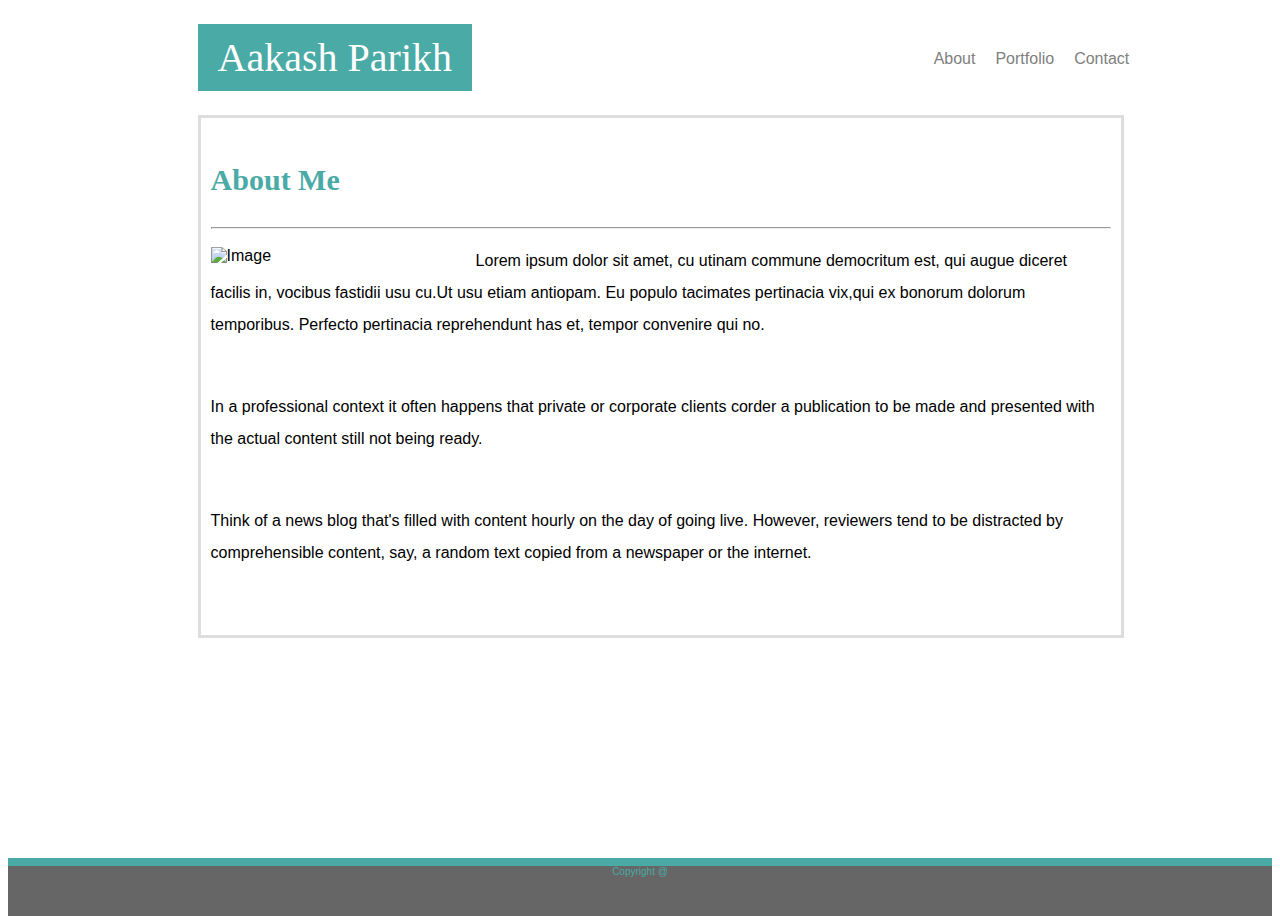
==== index.html @ a032672f "Addition of final contact html file, style css which includes contact html style and few changes in " ====
<!DOCTYPE html>
<html lang="en">
<head>
    <meta charset="UTF-8">
    <title>Aakash Parikh Portfolio</title>

    <!--Css file links-->
    <link rel="stylesheet" type="text/css" href="reset.css">
    <link rel="stylesheet" type="text/css" href="./assets/css/style.css">


</head>

<body>
<div class="container">
    
    <nav>
        <header> Aakash Parikh</header>
        <ul>
            <li><a href="index.html">About</a></li>
            <li><a href="portfolio.html">Portfolio</a></li>
            <li><a href="contact.html">Contact</a></li>
        </ul>
    </nav>

    <div class="maincontent">
        <h1>About Me</h1>
        <hr>
     <img src="assets/images/sample.jpg" alt="Image" id="Pic">  
     
     
<section>
   
    <p>Lorem ipsum dolor sit amet, cu utinam commune democritum est, 
        qui augue diceret facilis in, vocibus fastidii usu cu.Ut usu etiam antiopam.
        Eu populo tacimates pertinacia vix,qui ex bonorum dolorum temporibus. 
        Perfecto pertinacia reprehendunt has et, tempor convenire qui no.
    </p>
    
    <br>
    
    <p>In a professional context it often happens that private or corporate clients 
    corder a publication to be made and presented with the actual content still not being ready.
    </p>
    
    <br>

    <p>Think of a news blog that's filled with content hourly on the day of going live. 
        However, reviewers tend to be distracted by comprehensible content, say, a random 
        text copied from a newspaper or the internet. 
    </p>
</section>

    </div>
</div>

<footer> Copyright @</footer>


</body>

</html>
---- assets/css/style.css ----
/* Element style tag */
html,body {
    background-image: url(../images/3.png);
    font-family: 'Arial', 'Helvetica Neue', Helvetica, sans-serif;
    height: 100%;
}

nav {
    background-color: #ffffff;
    width: 100%;
    height: 75px;
    border: #cccccc;


}

header{
    font-family: 'Georgia', Times, 'Times New Roman', serif;
    background-color: #4aaaa5;
    color: #ffffff;
    display: block;
    font-size: 40px;
    float: left;
    padding: 10px 20px;
    margin-top: 1.25%;
    margin-left: 15%;
}

nav ul {
    float: right;
    margin-top: 2.5%;
    margin-right: 10.5%;
}

nav ul li{
    list-style: none;
    float: left;
    padding: 10px 10px;
    display: block;
}

a {
    text-decoration: none;
    color: grey;
    font-size: 100;
}

a:hover{
    font-size: 150%;
    color: #4aaaa5;
    font-weight: bold;

}

h1{
    color: #4aaaa5;
    font-size: 30px;
    font-family: 'Georgia', Times, 'Times New Roman', serif;
    font-weight: bold;
    padding-bottom: 10px;
    
}
.maincontent{
    background-color: #ffffff;
    border: solid #dddddd;
    min-width: 900px;
    padding-bottom: 50px;
    padding-left: 10px;
    padding-right: 10px;
    padding-top: 25px;
    margin-top: 2.5%;
    margin-left: 15%;
    margin-right: 15%;
    overflow: auto;
}

footer{
    background-color: #666666;
    border-top: 8px solid #4aaaa5;
    text-align: center;
    text-decoration: none;
    height: 50px;
    position: relative;
    margin-top: -50px;
    font-size: 10px;
    display: block;
    clear: both;
    color: #4aaaa5;
}


/* About Me Styling */

#Pic{
    width: 25%;
    height: 25%;
    padding-top: 10px;
    padding-right: 40px;
    float: left;
}

.container{
    min-height: 100%;
}

p{
    text-align: left;
    line-height: 200%;
}

/* Contact html styles */
input[type=text], textarea{
    width: 100%;
    margin-top: 1%;
    margin-bottom: 1%;
    padding-left: 5px;
    padding-top: 2px;
}

input[type=Submit]{
    background-color: #4aaaa5;
    color: #ffffff;
    text-align: left;
    padding: 12px 20px;
    border: none;
    margin-top: 20px;
    cursor: pointer;
    margin-bottom: -20px;
}

form{
    border-radius: 5px;

}

#container{
    color: #666666;
}
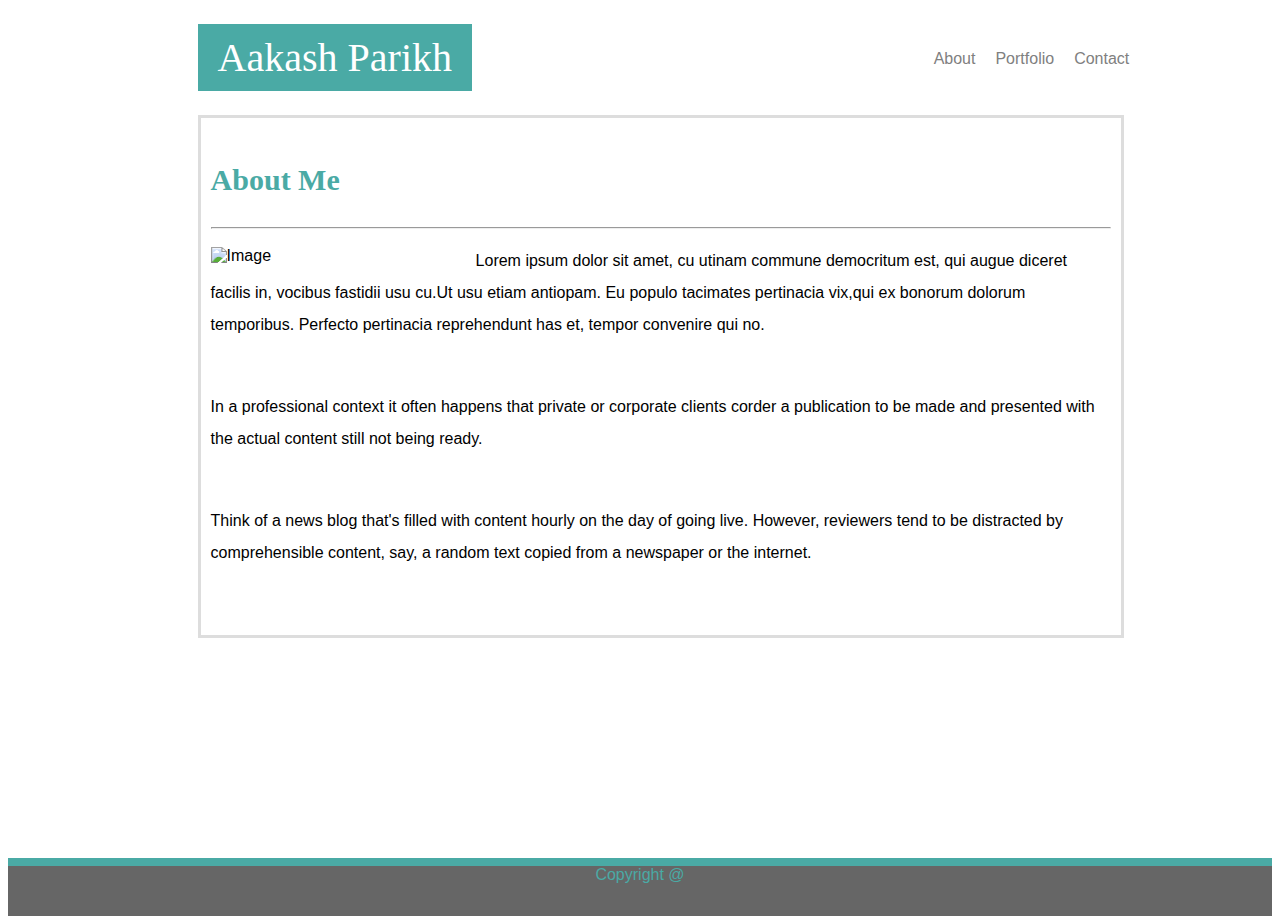
==== commit 8e50b1b9: "Got some error so I was unable to do portfolio, but I'll sure post the link in the commit." ====
--- a/index.html
+++ b/index.html
@@ -54,7 +54,12 @@
     </div>
 </div>
 
-<footer> Copyright @</footer>
+
+<footer> 
+    <div class="footer">
+    Copyright @
+    </div>
+</footer>
 
 
 </body>
--- a/assets/css/style.css
+++ b/assets/css/style.css
@@ -77,15 +77,14 @@
 footer{
     background-color: #666666;
     border-top: 8px solid #4aaaa5;
-    text-align: center;
-    text-decoration: none;
     height: 50px;
     position: relative;
     margin-top: -50px;
-    font-size: 10px;
+    font: 12px;
     display: block;
     clear: both;
     color: #4aaaa5;
+    text-align: center;
 }
 
 
@@ -135,4 +134,55 @@
 
 #container{
     color: #666666;
+}
+
+.footer{
+    padding: auto;
+    margin: auto;
+}
+
+.P-img{
+    overflow: auto;
+    width: 274;
+    height: 10%;
+    position: relative;
+    float: left;
+    margin: 20px 0 25px;
+
+}
+
+h3{
+    position: absolute;
+    bottom: 20px;
+    width: 100%;
+    padding: 15px;
+    margin-bottom: 1%;
+    font-weight: 250;
+    line-height: 30px;
+    color: #fff;
+    text-align: center;
+    background: #4aaaa5;
+    border-bottom: 0;
+    clear: both;
+}
+
+#img0{
+    width: 0%;
+    height: 20%;
+}
+
+#img1{
+
+}
+
+#img2{
+
+}
+
+#img3{
+
+}
+
+#img4{
+    
 }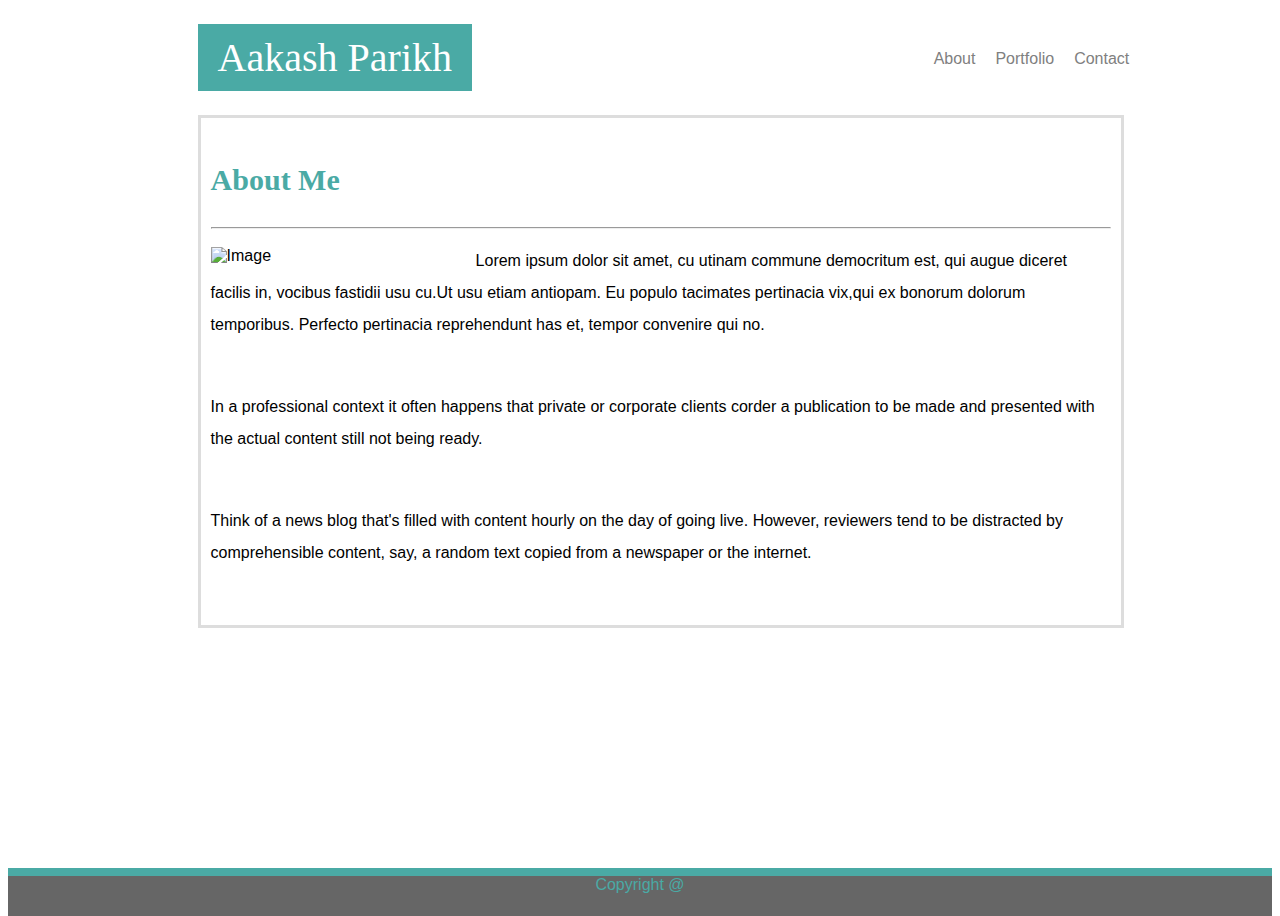
==== commit 0e19d194: "I did a total rework on my portfolio file.File which was pushed before was incorrect and now is chan" ====
--- a/index.html
+++ b/index.html
@@ -55,10 +55,8 @@
 </div>
 
 
-<footer> 
-    <div class="footer">
+<footer>
     Copyright @
-    </div>
 </footer>
 
 
--- a/assets/css/style.css
+++ b/assets/css/style.css
@@ -64,7 +64,7 @@
     background-color: #ffffff;
     border: solid #dddddd;
     min-width: 900px;
-    padding-bottom: 50px;
+    padding-bottom: 40px;
     padding-left: 10px;
     padding-right: 10px;
     padding-top: 25px;
@@ -77,9 +77,9 @@
 footer{
     background-color: #666666;
     border-top: 8px solid #4aaaa5;
-    height: 50px;
+    height: 40px;
     position: relative;
-    margin-top: -50px;
+    margin-top: -40px;
     font: 12px;
     display: block;
     clear: both;
@@ -136,53 +136,31 @@
     color: #666666;
 }
 
-.footer{
-    padding: auto;
-    margin: auto;
-}
 
-.P-img{
-    overflow: auto;
-    width: 274;
-    height: 10%;
-    position: relative;
-    float: left;
-    margin: 20px 0 25px;
+.text-block{
+    color: #ffffff;
+    background: #4aaaa5;
+    position: absolute;
+    margin-top: -80px;
+    padding: 20px 30px;
+    margin-right: -20px;
+    width: 75%;
+    text-align: center;
+    font-size: 25px;
+    font-family: Arial, Helvetica, serif;
 
 }
 
-h3{
-    position: absolute;
-    bottom: 20px;
-    width: 100%;
-    padding: 15px;
-    margin-bottom: 1%;
-    font-weight: 250;
-    line-height: 30px;
-    color: #fff;
-    text-align: center;
-    background: #4aaaa5;
-    border-bottom: 0;
+.row{
+    display: table;
     clear: both;
 }
 
-#img0{
-    width: 0%;
-    height: 20%;
-}
+.column{
+    float: left;
+    width: 33.3%;
+    padding: 10px;
+    margin-bottom: 20px;
+    position: relative;
 
-#img1{
-
-}
-
-#img2{
-
-}
-
-#img3{
-
-}
-
-#img4{
-    
 }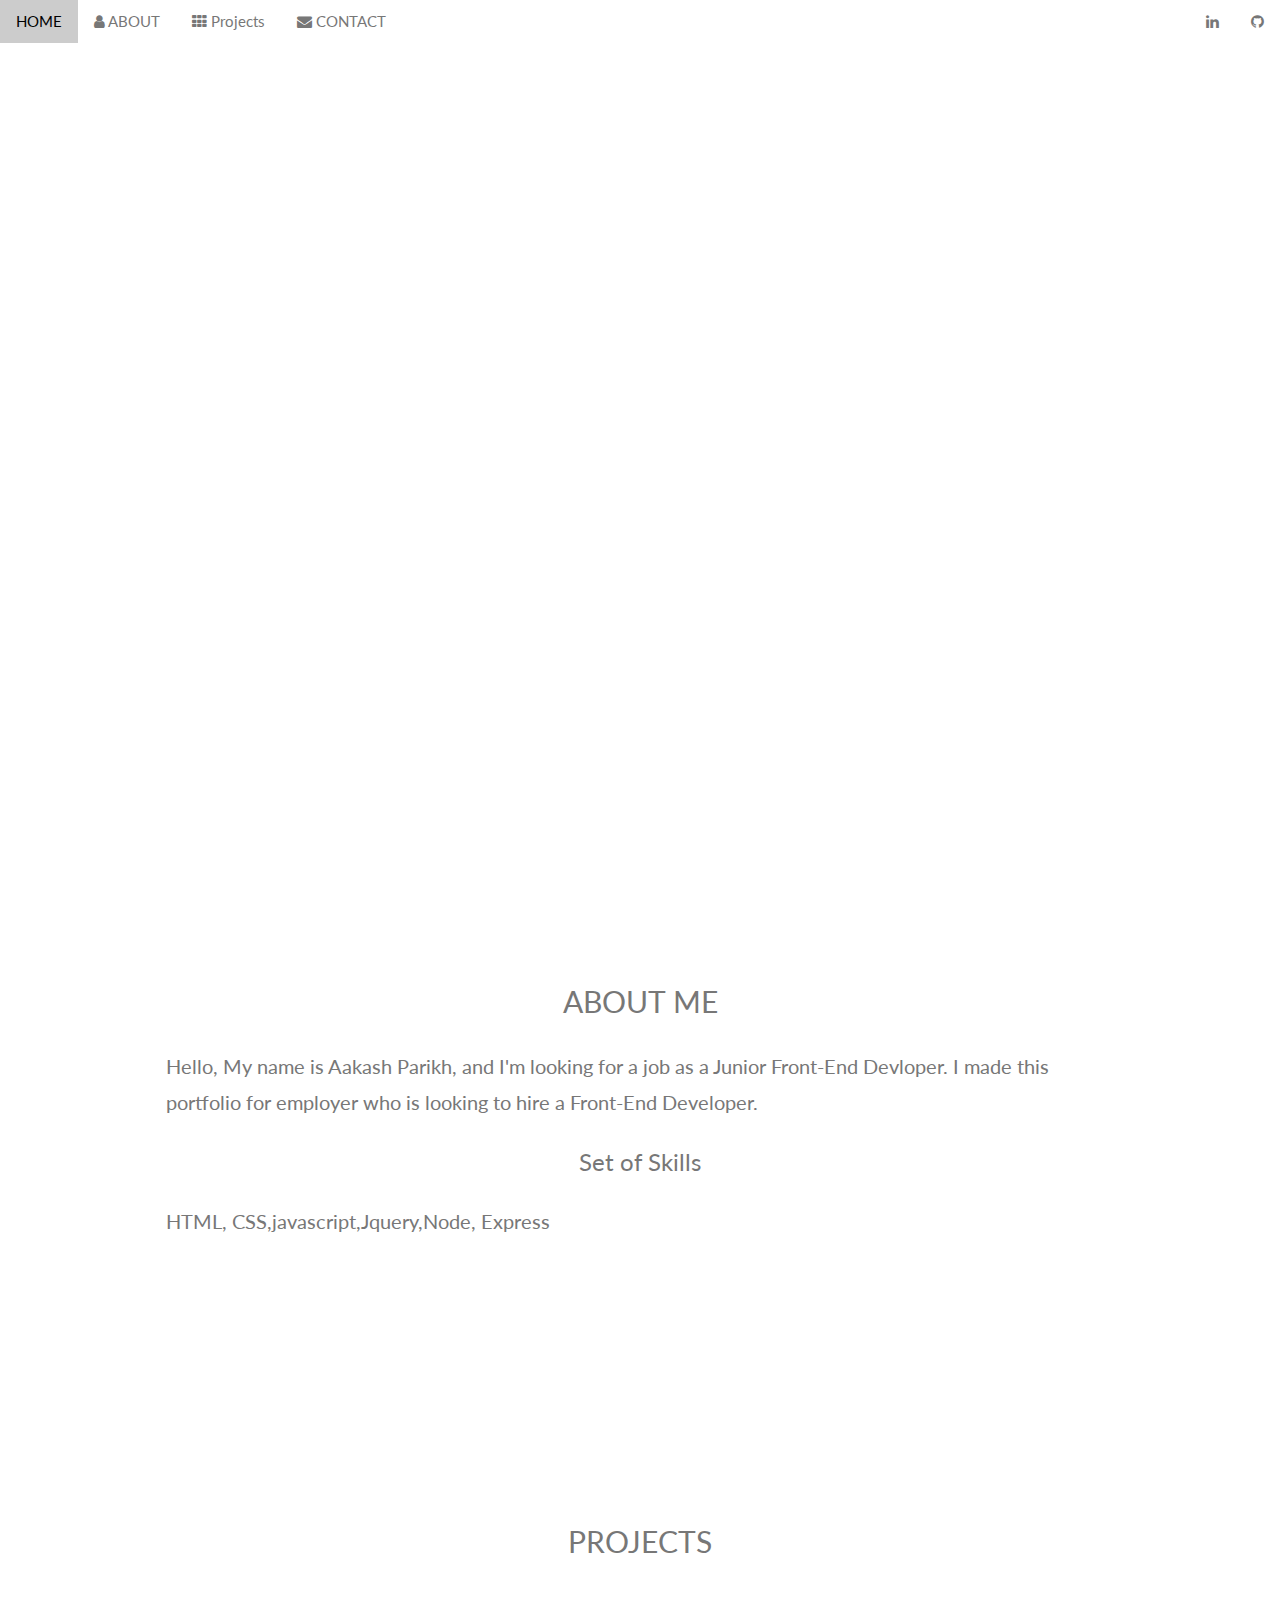
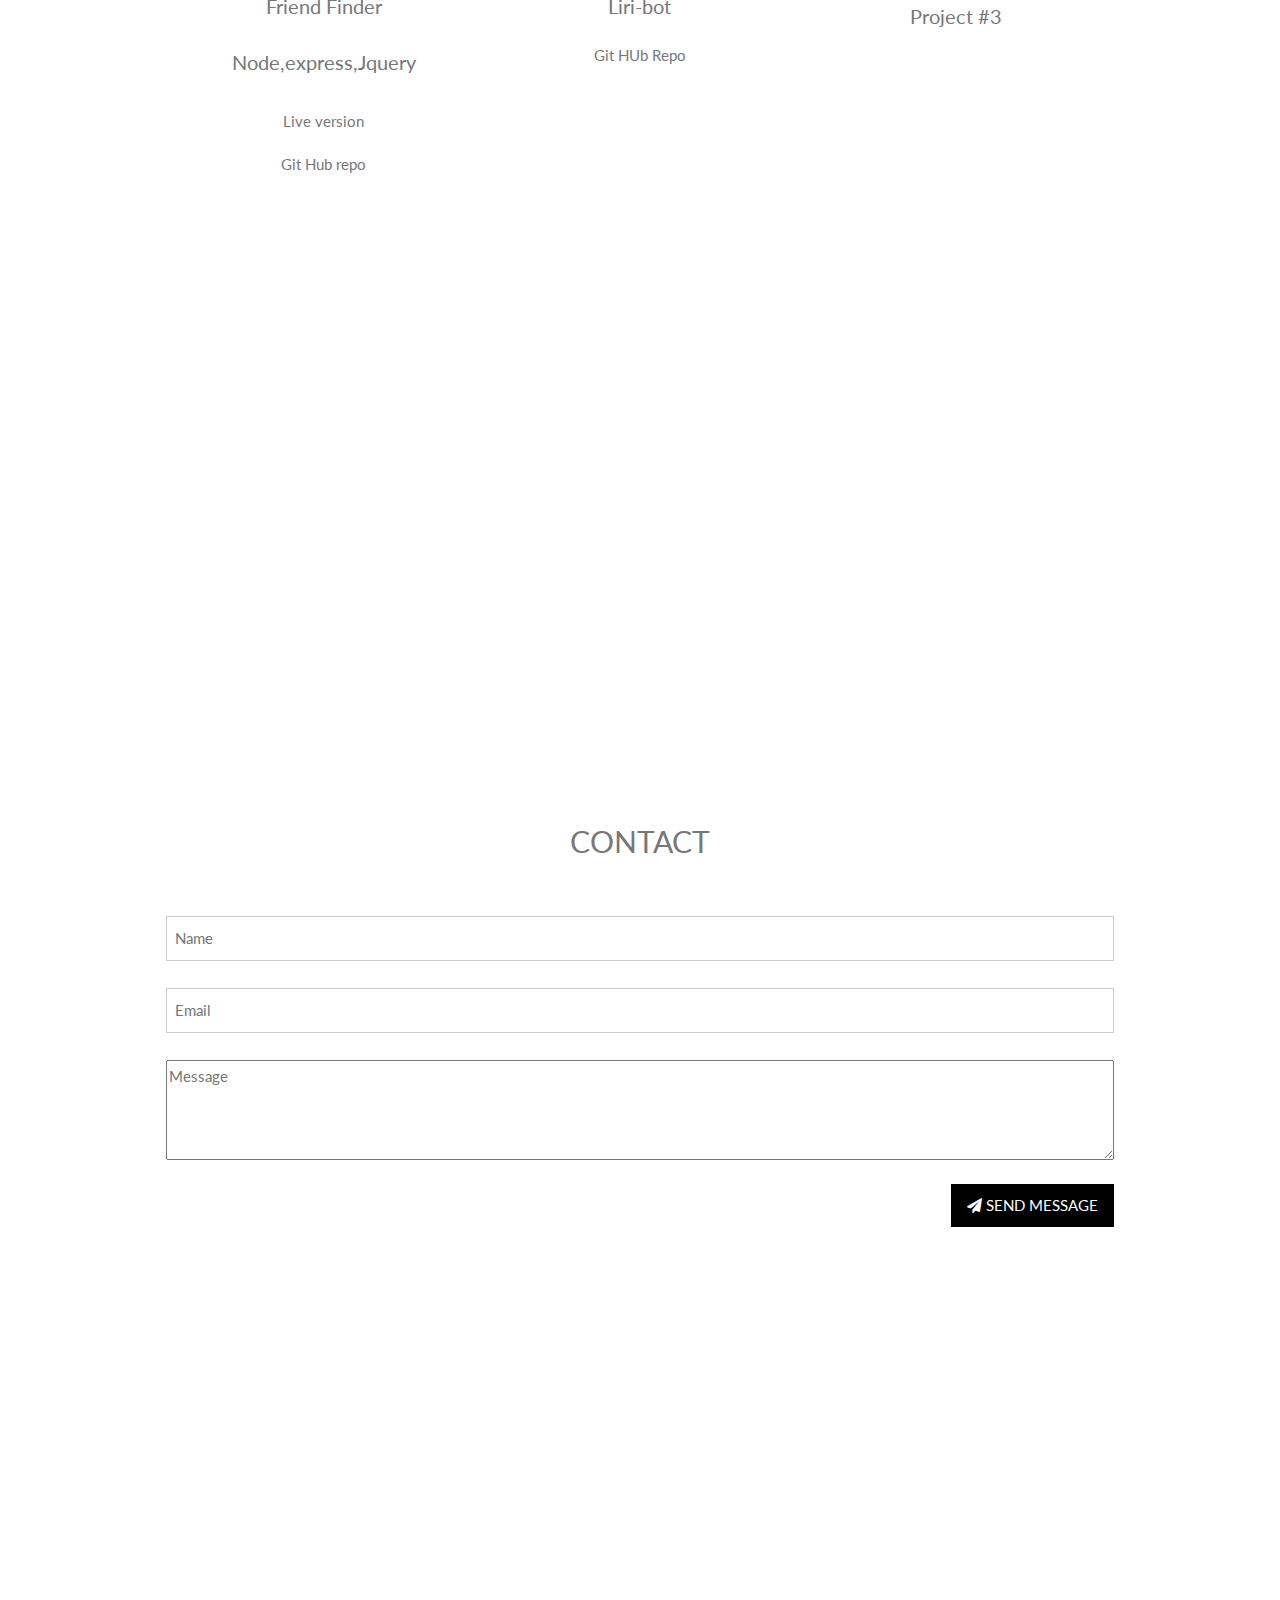
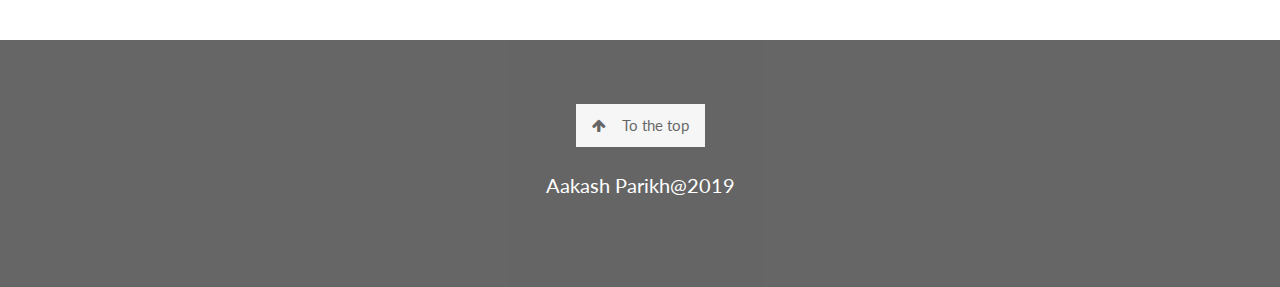
==== commit b248a7e4: "Started working on new portfolio.This are the initial files" ====
--- a/index.html
+++ b/index.html
@@ -1,63 +1,119 @@
 <!DOCTYPE html>
-<html lang="en">
-<head>
-    <meta charset="UTF-8">
-    <title>Aakash Parikh Portfolio</title>
+<html>
+<title>Aakash Parikh Portfolio</title>
+<meta charset="UTF-8">
+<meta name="viewport" content="width=device-width, initial-scale=1">
+<link rel="stylesheet" href="https://www.w3schools.com/w3css/4/w3.css">
+<link rel="stylesheet" href="https://fonts.googleapis.com/css?family=Lato">
+<link rel="stylesheet" href="https://cdnjs.cloudflare.com/ajax/libs/font-awesome/4.7.0/css/font-awesome.min.css">
+<link rel="stylesheet" href="./assets/css/style.css">
 
-    <!--Css file links-->
-    <link rel="stylesheet" type="text/css" href="reset.css">
-    <link rel="stylesheet" type="text/css" href="./assets/css/style.css">
+<body>
+
+    <!-- Navbar (sit on top) -->
+    <div class="w3-top">
+        <div class="w3-bar" id="myNavbar" style="background-color: #ffff;">
+            <!-- <a class="w3-bar-item w3-button w3-hover-black w3-hide-medium w3-hide-large w3-right">
+                <i class="fa fa-bars"></i>
+            </a> -->
+            <a href="#home" class="w3-bar-item w3-button">HOME</a>
+            <a href="#about" class="w3-bar-item w3-button w3-hide-small"><i class="fa fa-user"></i> ABOUT</a>
+            <a href="#projects" class="w3-bar-item w3-button w3-hide-small"><i class="fa fa-th"></i> Projects</a>
+            <a href="#contact" class="w3-bar-item w3-button w3-hide-small"><i class="fa fa-envelope"></i> CONTACT</a>
+            <a href="https://github.com/ahp336" class="w3-bar-item w3-button w3-right"><i class="fa fa-github"></i></a>
+            <a href="#" class="w3-bar-item w3-button w3-right"><i class="fa fa-linkedin"></i></a>
+
+        </div>
+
+        <!-- Navbar on small screens -->
+        <div id="navDemo" class="w3-bar-block w3-white w3-hide w3-hide-large w3-hide-medium">
+            <a href="#about" class="w3-bar-item w3-button">ABOUT</a>
+            <a href="#portfolio" class="w3-bar-item w3-button">PORTFOLIO</a>
+            <a href="#contact" class="w3-bar-item w3-button">CONTACT</a>
+        </div>
+    </div>
+
+    <!-- First Parallax Image with Logo Text -->
+    <div class="bgimg-1 w3-display-container w3-opacity-min" id="home">
+        <div class="w3-display-middle" style="white-space: nowrap;">
+            <span class="w3-center w3-padding-large w3-xlarge w3-wide w3-animate-opacity" style="color: #fff">
+                Hello, I'm Aakash Parikh.
+                <br>
+                I'm a Full Stack Developer.
+            </span>
+        </div>
+    </div>
+
+    <!-- Container (About Section) -->
+    <div class="w3-content w3-container w3-padding-64" style="height: 60%;" id="about">
+        
+        <h2 class="w3-center">ABOUT ME</h2>
+        <p>Hello, My name is Aakash Parikh, and I'm looking for a job as a Junior Front-End Devloper.
+            I made this portfolio for employer who is looking to hire a Front-End Developer.
+        </p>
+        <h3 class="w3-center">Set of Skills</h3>
+        <p>HTML, CSS,javascript,Jquery,Node, Express </p>
+    </div>
 
 
-</head>
 
-<body>
-<div class="container">
-    
-    <nav>
-        <header> Aakash Parikh</header>
-        <ul>
-            <li><a href="index.html">About</a></li>
-            <li><a href="portfolio.html">Portfolio</a></li>
-            <li><a href="contact.html">Contact</a></li>
-        </ul>
-    </nav>
-
-    <div class="maincontent">
-        <h1>About Me</h1>
-        <hr>
-     <img src="assets/images/sample.jpg" alt="Image" id="Pic">  
-     
-     
-<section>
-   
-    <p>Lorem ipsum dolor sit amet, cu utinam commune democritum est, 
-        qui augue diceret facilis in, vocibus fastidii usu cu.Ut usu etiam antiopam.
-        Eu populo tacimates pertinacia vix,qui ex bonorum dolorum temporibus. 
-        Perfecto pertinacia reprehendunt has et, tempor convenire qui no.
-    </p>
-    
-    <br>
-    
-    <p>In a professional context it often happens that private or corporate clients 
-    corder a publication to be made and presented with the actual content still not being ready.
-    </p>
-    
-    <br>
-
-    <p>Think of a news blog that's filled with content hourly on the day of going live. 
-        However, reviewers tend to be distracted by comprehensible content, say, a random 
-        text copied from a newspaper or the internet. 
-    </p>
-</section>
-
+    <!-- Container (Portfolio Section) -->
+    <div class="w3-content w3-container w3-padding-64" style="height: 100%;" id="projects">
+        <h2 class="w3-center">PROJECTS</h2>
+        <div class="w3-row" class="bgimg-1 w3-display-container">
+                <div class="w3-col s4 w3-center">
+                    <h4>Friend Finder</h4>
+                    <p>Node,express,Jquery</p>
+                    <button class="w3-button w3-center" type="button">
+                        <a>Live version</a>
+                    </button>
+                    <br>
+                    <button class="w3-button w3-center" type="button">
+                            <a href="https://github.com/ahp336/FriendFinder">Git Hub repo</a>
+                    </button>
+                </div>
+                <div class="w3-col s4 w3-center">
+                        <h4>Liri-bot</h4>
+                        <button class="w3-button w3-center" type="button">
+                            <a href="https://github.com/ahp336/Liri-node-app">Git HUb Repo</a>
+                        </button>
+                </div>
+                <div class="w3-col s4 w3-center">
+                    <p>Project #3</p>
+                </div>
+              </div>
     </div>
-</div>
 
 
-<footer>
-    Copyright @
-</footer>
+
+    <div class="w3-content w3-container w3-padding-64" style="height: 100%;" id="contact">
+        <h2 class="w3-center">CONTACT</h2>
+        <div class="w3-row w3-padding-32 w3-section">
+            <form target="_blank">
+                <div class="w3-row">
+                    <input class="w3-input w3-border" type="text" placeholder="Name" required name="Name">
+                </div>
+                <br>
+                <div>
+                    <input class="w3-input w3-border" type="text" placeholder="Email" required name="Email">
+                </div>
+                <br>
+                <div>
+                    <textarea style="height:100px; width:100%;" type="textarea" placeholder="Message" required
+                        name="Message"></textarea>
+                </div>
+                <button class="w3-button w3-black w3-right w3-section" type="submit">
+                    <i class="fa fa-paper-plane"></i> SEND MESSAGE
+                </button>
+            </form>
+        </div>
+    </div>
+
+    <!-- Footer -->
+    <footer class="w3-center w3-black w3-padding-64 w3-opacity w3-hover-opacity-off">
+        <a href="#home" class="w3-button w3-light-grey"><i class="fa fa-arrow-up w3-margin-right"></i>To the top</a>
+        <p>Aakash Parikh@2019</p>
+    </footer>
 
 
 </body>
--- a/assets/css/style.css
+++ b/assets/css/style.css
@@ -1,166 +1,33 @@
-/* Element style tag */
-html,body {
-    background-image: url(../images/3.png);
-    font-family: 'Arial', 'Helvetica Neue', Helvetica, sans-serif;
-    height: 100%;
-}
-
-nav {
-    background-color: #ffffff;
-    width: 100%;
-    height: 75px;
-    border: #cccccc;
-
-
-}
-
-header{
-    font-family: 'Georgia', Times, 'Times New Roman', serif;
-    background-color: #4aaaa5;
-    color: #ffffff;
-    display: block;
-    font-size: 40px;
-    float: left;
-    padding: 10px 20px;
-    margin-top: 1.25%;
-    margin-left: 15%;
-}
-
-nav ul {
-    float: right;
-    margin-top: 2.5%;
-    margin-right: 10.5%;
-}
-
-nav ul li{
-    list-style: none;
-    float: left;
-    padding: 10px 10px;
-    display: block;
-}
-
-a {
-    text-decoration: none;
-    color: grey;
-    font-size: 100;
-}
-
-a:hover{
-    font-size: 150%;
-    color: #4aaaa5;
-    font-weight: bold;
-
-}
-
-h1{
-    color: #4aaaa5;
-    font-size: 30px;
-    font-family: 'Georgia', Times, 'Times New Roman', serif;
-    font-weight: bold;
-    padding-bottom: 10px;
-    
-}
-.maincontent{
-    background-color: #ffffff;
-    border: solid #dddddd;
-    min-width: 900px;
-    padding-bottom: 40px;
-    padding-left: 10px;
-    padding-right: 10px;
-    padding-top: 25px;
-    margin-top: 2.5%;
-    margin-left: 15%;
-    margin-right: 15%;
-    overflow: auto;
-}
-
-footer{
-    background-color: #666666;
-    border-top: 8px solid #4aaaa5;
-    height: 40px;
-    position: relative;
-    margin-top: -40px;
-    font: 12px;
-    display: block;
-    clear: both;
-    color: #4aaaa5;
-    text-align: center;
-}
-
-
-/* About Me Styling */
-
-#Pic{
-    width: 25%;
-    height: 25%;
-    padding-top: 10px;
-    padding-right: 40px;
-    float: left;
-}
-
-.container{
-    min-height: 100%;
+body,h1,h2,h3,h4,h5,h6 {font-family: "Lato", sans-serif;}
+body, html {
+  height: 100%;
+  color: #777;
+  line-height: 1.8;
 }
 
 p{
-    text-align: left;
-    line-height: 200%;
+  font-size: 20px;
 }
-
-/* Contact html styles */
-input[type=text], textarea{
-    width: 100%;
-    margin-top: 1%;
-    margin-bottom: 1%;
-    padding-left: 5px;
-    padding-top: 2px;
+a{
+  text-decoration: none;
 }
-
-input[type=Submit]{
-    background-color: #4aaaa5;
-    color: #ffffff;
-    text-align: left;
-    padding: 12px 20px;
-    border: none;
-    margin-top: 20px;
-    cursor: pointer;
-    margin-bottom: -20px;
+ul li {
+  display: grid;
+  font-size: 20px;
 }
-
-form{
-    border-radius: 5px;
-
+/* First image (Logo. Full height) */
+.bgimg-1 {
+  background-image: url('../images/3.png');
+  height: 100%;
 }
-
-#container{
-    color: #666666;
-}
+.w3-wide {letter-spacing: 10px;}
+.w3-hover-opacity {cursor: pointer;}
 
 
-.text-block{
-    color: #ffffff;
-    background: #4aaaa5;
-    position: absolute;
-    margin-top: -80px;
-    padding: 20px 30px;
-    margin-right: -20px;
-    width: 75%;
-    text-align: center;
-    font-size: 25px;
-    font-family: Arial, Helvetica, serif;
-
-}
-
-.row{
-    display: table;
-    clear: both;
-}
-
-.column{
-    float: left;
-    width: 33.3%;
-    padding: 10px;
-    margin-bottom: 20px;
-    position: relative;
-
+/* Turn off parallax scrolling for tablets and phones */
+@media only screen and (max-device-width: 1600px) {
+  .bgimg-1, .bgimg-2, .bgimg-3 {
+    background-attachment: scroll;
+    min-height: 400px;
+  }
 }